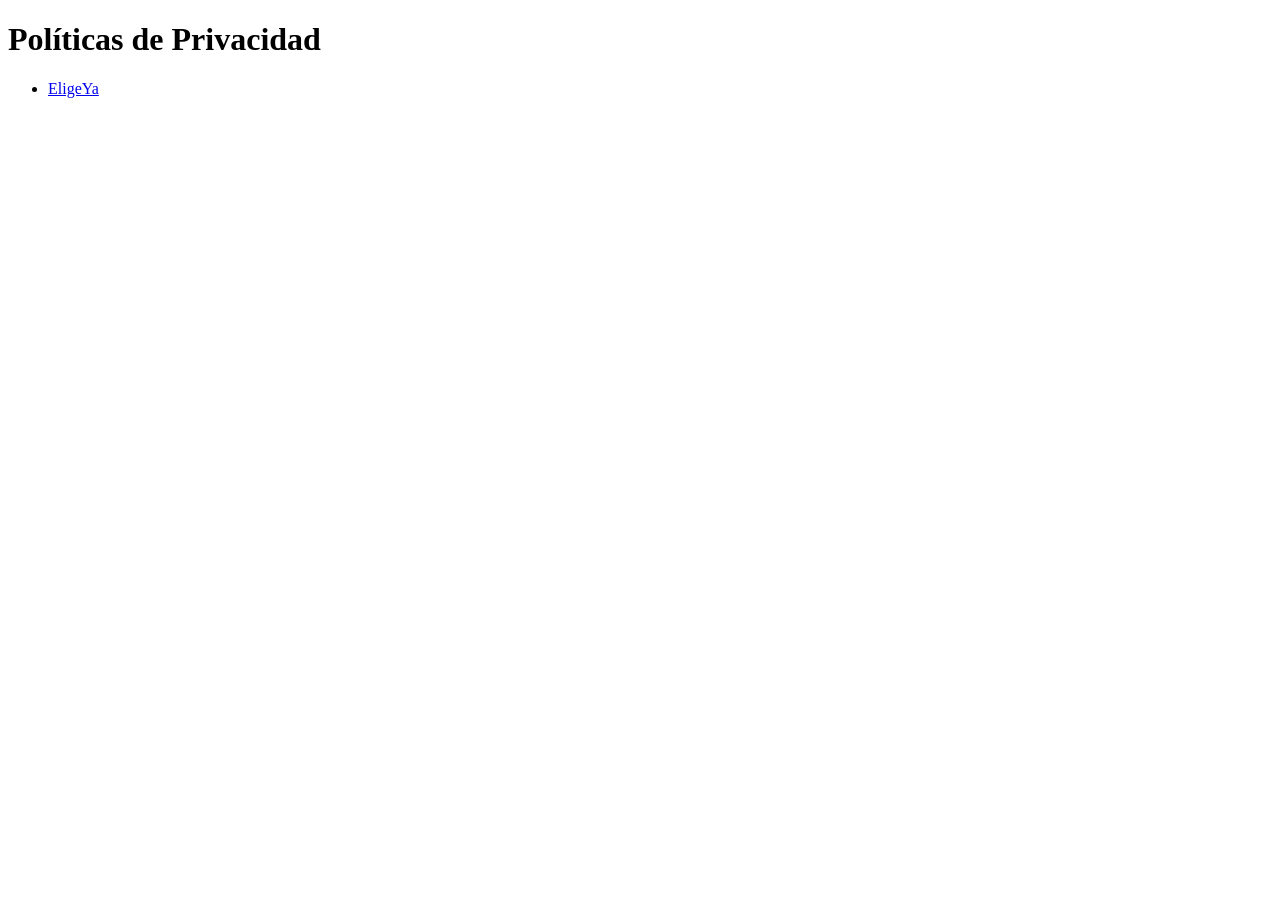
==== index.html @ 47baa342 "Create index.html" ====
<!DOCTYPE html>
<html lang="es">
<head>
  <meta charset="UTF-8">
  <title>Políticas de Privacidad</title>
</head>
<body>
  <h1>Políticas de Privacidad</h1>

  <ul>
    <li><a href="./elige-ya/">EligeYa</a></li>
  </ul>
</body>
</html>
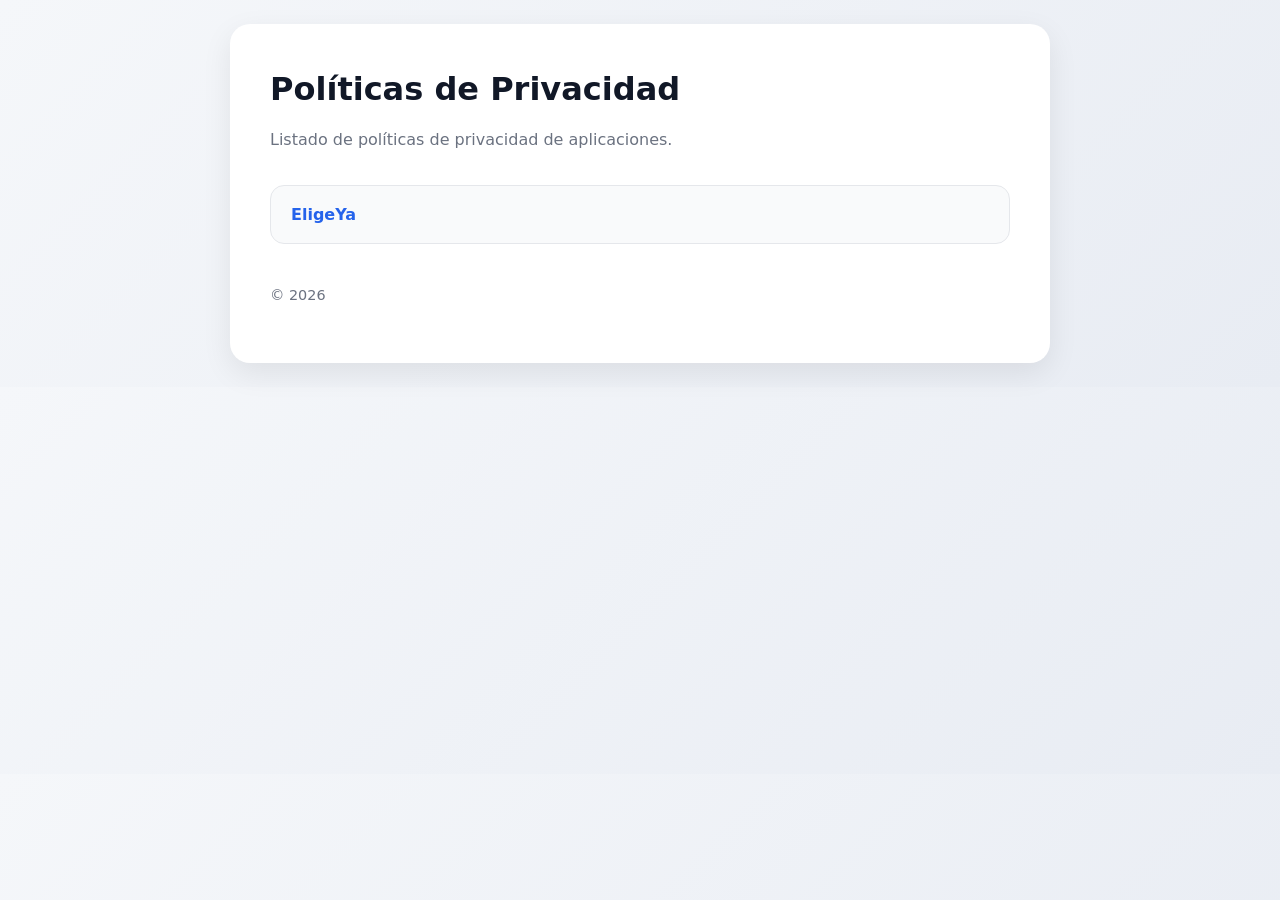
==== commit a15e2c24: "Update index.html" ====
--- a/index.html
+++ b/index.html
@@ -2,13 +2,20 @@
 <html lang="es">
 <head>
   <meta charset="UTF-8">
+  <meta name="viewport" content="width=device-width, initial-scale=1.0">
   <title>Políticas de Privacidad</title>
+  <link rel="stylesheet" href="./styles.css">
 </head>
 <body>
-  <h1>Políticas de Privacidad</h1>
+  <main class="container">
+    <h1>Políticas de Privacidad</h1>
+    <p class="date">Listado de políticas de privacidad de aplicaciones.</p>
 
-  <ul>
-    <li><a href="./elige-ya/">EligeYa</a></li>
-  </ul>
+    <ul class="app-list">
+      <li><a href="./elige-ya/">EligeYa</a></li>
+    </ul>
+
+    <p class="footer">© 2026</p>
+  </main>
 </body>
 </html>
--- a/styles.css
+++ b/styles.css
@@ -0,0 +1,97 @@
+* {
+  box-sizing: border-box;
+  margin: 0;
+  padding: 0;
+}
+
+body {
+  font-family: system-ui, -apple-system, BlinkMacSystemFont, "Segoe UI", sans-serif;
+  background: linear-gradient(135deg, #f5f7fa, #e8ecf3);
+  color: #1f2937;
+  line-height: 1.6;
+  padding: 24px;
+}
+
+.container {
+  max-width: 820px;
+  margin: 0 auto;
+  background: #ffffff;
+  padding: 40px;
+  border-radius: 20px;
+  box-shadow: 0 10px 30px rgba(0, 0, 0, 0.08);
+}
+
+h1 {
+  font-size: 2rem;
+  margin-bottom: 12px;
+  color: #111827;
+}
+
+h2 {
+  font-size: 1.25rem;
+  margin-top: 32px;
+  margin-bottom: 12px;
+  color: #111827;
+}
+
+p {
+  margin-bottom: 16px;
+}
+
+a {
+  color: #2563eb;
+  text-decoration: none;
+}
+
+a:hover {
+  text-decoration: underline;
+}
+
+.date {
+  color: #6b7280;
+  margin-bottom: 32px;
+}
+
+.footer {
+  margin-top: 40px;
+  font-size: 0.9rem;
+  color: #6b7280;
+}
+
+.app-list {
+  list-style: none;
+  margin-top: 24px;
+}
+
+.app-list li {
+  margin-bottom: 12px;
+}
+
+.app-list a {
+  display: block;
+  padding: 16px 20px;
+  background: #f9fafb;
+  border: 1px solid #e5e7eb;
+  border-radius: 14px;
+  font-weight: 600;
+}
+
+.app-list a:hover {
+  background: #eef2ff;
+  text-decoration: none;
+}
+
+@media (max-width: 600px) {
+  body {
+    padding: 12px;
+  }
+
+  .container {
+    padding: 24px;
+    border-radius: 16px;
+  }
+
+  h1 {
+    font-size: 1.6rem;
+  }
+}
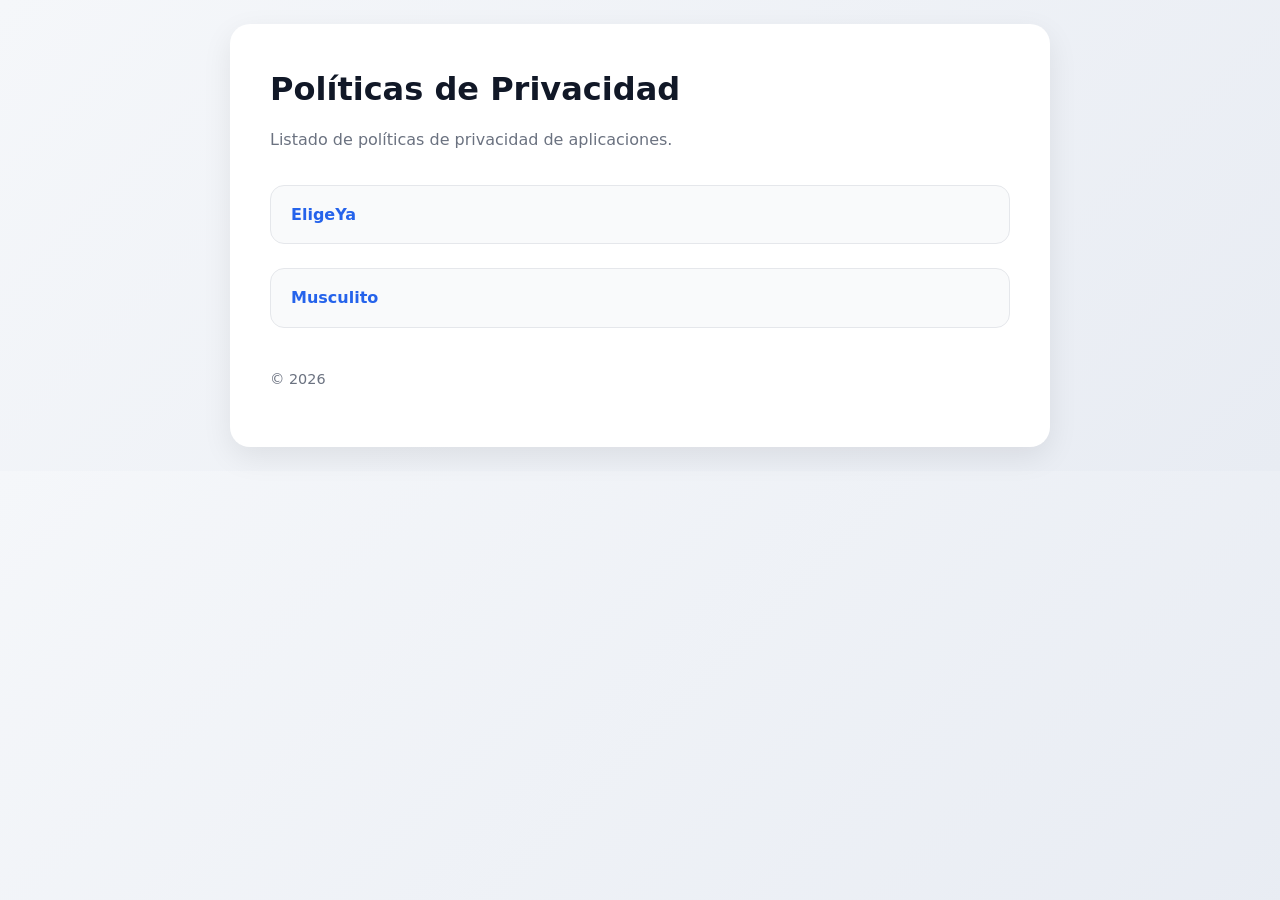
==== commit fd5293aa: "Update index.html" ====
--- a/index.html
+++ b/index.html
@@ -15,6 +15,10 @@
       <li><a href="./elige-ya/">EligeYa</a></li>
     </ul>
 
+    <ul class="app-list">
+      <li><a href="./musculito/">Musculito</a></li>
+    </ul>
+    
     <p class="footer">© 2026</p>
   </main>
 </body>
